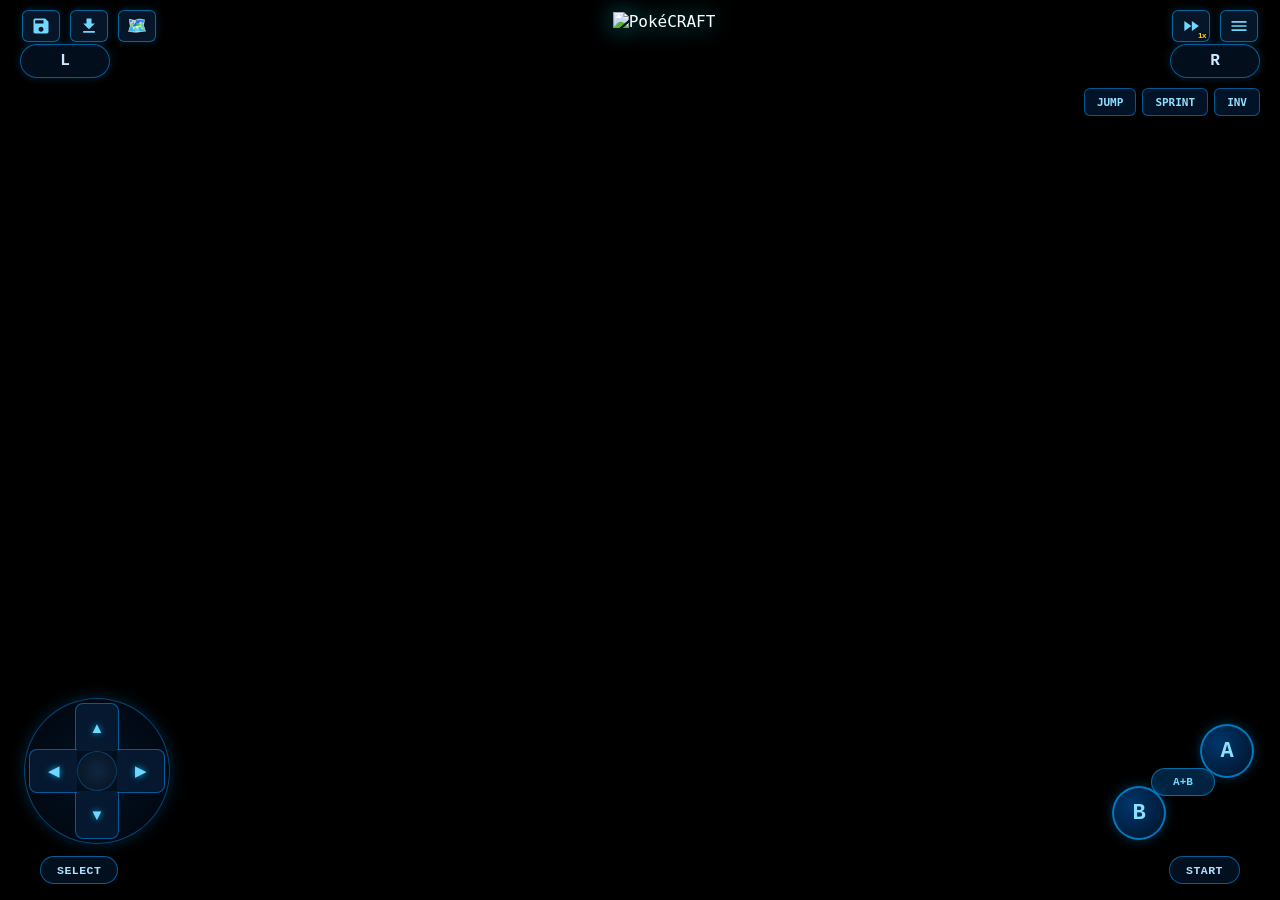
==== index.html @ eb72e68f "feat(mobile): initial commit of PokéCRAFT Pocket Edition (PE) v1.0.1" ====
<!doctype html>
<html lang="en">
<head>
<meta charset="utf-8">
<meta name="viewport" content="width=device-width, initial-scale=1.0, maximum-scale=1.0, user-scalable=no, viewport-fit=cover">
<title>PokéCRAFT PE - Pocket Edition</title>
<link rel="icon" href="assets/ui/favicon.png">
<link rel="stylesheet" href="sponsor.css">
<link rel="stylesheet" href="settings.css">
<link rel="stylesheet" href="john-emulator.css">
<script>
  // Mobile Audio Lifecycle & Suspension Engine
  window.__audioContexts = [];
  const OrigAudio = window.AudioContext || window.webkitAudioContext;
  if (OrigAudio) {
    window.AudioContext = class extends OrigAudio {
      constructor(...args) {
        super(...args);
        window.__audioContexts.push(this);
      }
    };
    window.webkitAudioContext = window.AudioContext;
  }

  window.__pauseAppAudio = function() {
    try {
      if (window.__audioContexts) {
        window.__audioContexts.forEach(c => {
          try { if (c && c.state === 'running') c.suspend(); } catch(e){}
        });
      }
      document.querySelectorAll('audio, video').forEach(el => {
        try { el.pause(); } catch(e){}
      });
    } catch(e){}
  };

  window.__resumeAppAudio = function() {
    try {
      if (window.__audioContexts) {
        window.__audioContexts.forEach(c => {
          try { if (c && c.state === 'suspended') c.resume(); } catch(e){}
        });
      }
    } catch(e){}
  };

  document.addEventListener('visibilitychange', () => {
    if (document.hidden) window.__pauseAppAudio();
    else window.__resumeAppAudio();
  });
  window.addEventListener('pagehide', () => window.__pauseAppAudio());

  // Modal closer for Android back button integration
  window.__closeModals = function() {
    let closed = false;
    const saveMenu = document.getElementById('save-dropdown-menu');
    if (saveMenu && saveMenu.classList.contains('show')) {
      saveMenu.classList.remove('show');
      closed = true;
    }
    const settingsModal = document.getElementById('settings-modal');
    if (settingsModal && settingsModal.classList.contains('active')) {
      settingsModal.classList.remove('active');
      closed = true;
    }
    return closed;
  };
</script>
</head>
<body class="emu-layout-active">

  <!-- John GBA Mobile Emulator Chassis -->
  <div id="john-emu-chassis">
    <!-- Top Action Bar -->
    <header id="john-top-bar">
      <div class="john-bar-left">
        <button id="john-btn-save" class="john-tool-btn" type="button" title="Save States (6 Slots)" aria-label="Save">
          <svg viewBox="0 0 24 24"><path d="M17 3H5c-1.11 0-2 .9-2 2v14c0 1.1.89 2 2 2h14c1.1 0 2-.9 2-2V7l-4-4zm-5 16c-1.66 0-3-1.34-3-3s1.34-3 3-3 3 1.34 3 3-1.34 3-3 3zm3-10H5V5h10v4z"/></svg>
        </button>
        <button id="john-btn-load" class="john-tool-btn" type="button" title="Load States" aria-label="Load">
          <svg viewBox="0 0 24 24"><path d="M19 9h-4V3H9v6H5l7 7 7-7zM5 18v2h14v-2H5z"/></svg>
        </button>
        <button id="john-btn-map" class="john-tool-btn" type="button" title="Kanto Region Map (🗺️)" aria-label="Map">
          <span style="font-size: 16px; line-height: 1;">🗺️</span>
        </button>
      </div>
      <div class="john-bar-center">
        <img src="assets/ui/title_logo.png" alt="PokéCRAFT" class="john-bar-logo" />
      </div>
      <div class="john-bar-right">
        <button id="john-btn-speed" class="john-tool-btn" type="button" title="Turbo Speed" aria-label="Speed">
          <svg viewBox="0 0 24 24"><path d="M4 18l8.5-6L4 6v12zm9-12v12l8.5-6L13 6z"/></svg>
          <span id="john-speed-badge">1x</span>
        </button>
        <button id="john-btn-menu" class="john-tool-btn" type="button" title="Settings Menu" aria-label="Menu">
          <svg viewBox="0 0 24 24"><path d="M3 18h18v-2H3v2zm0-5h18v-2H3v2zm0-7v2h18V6H3z"/></svg>
        </button>
      </div>
    </header>

    <!-- Center Screen Frame for Canvas -->
    <main id="john-screen-container">
      <div id="john-screen-frame">
        <canvas id="game" width="480" height="320"></canvas>
      </div>
    </main>

    <!-- Virtual Controller Deck -->
    <div id="john-controls-deck">
      <!-- Left Wing: L Bumper, D-Pad, SELECT -->
      <div class="john-deck-left">
        <div class="john-bumper-slot">
          <button id="john-btn-l" class="john-bumper-btn" type="button" data-action="prevItem">L</button>
        </div>
        <div id="john-dpad" class="john-dpad-container john-bounding-box">
          <div class="john-dpad-cross">
            <div class="john-dpad-center"></div>
            <button class="john-dpad-btn up" type="button" data-action="up"><span class="dpad-arrow">▲</span></button>
            <button class="john-dpad-btn down" type="button" data-action="down"><span class="dpad-arrow">▼</span></button>
            <button class="john-dpad-btn left" type="button" data-action="left"><span class="dpad-arrow">◀</span></button>
            <button class="john-dpad-btn right" type="button" data-action="right"><span class="dpad-arrow">▶</span></button>
          </div>
        </div>
        <div class="john-sys-left">
          <button id="john-btn-select" class="john-pill-btn" type="button" data-action="map">SELECT</button>
        </div>
      </div>

      <!-- Right Wing: R Bumper, Action Buttons (B, A, A+B), Minecraft Shortcuts, START -->
      <div class="john-deck-right">
        <div class="john-bumper-slot">
          <button id="john-btn-r" class="john-bumper-btn" type="button" data-action="nextItem">R</button>
        </div>
        <div class="john-action-cluster john-bounding-box">
          <button id="john-btn-b" class="john-action-btn b" type="button" data-action="b">B</button>
          <button id="john-btn-ab" class="john-combo-btn" type="button" data-action="ab">A+B</button>
          <button id="john-btn-a" class="john-action-btn a" type="button" data-action="a">A</button>
        </div>
        <div class="john-extra-shortcuts">
          <button id="john-btn-jump" class="john-extra-btn" type="button" data-action="jump">JUMP</button>
          <button id="john-btn-sprint" class="john-extra-btn" type="button">SPRINT</button>
          <button id="john-btn-inv" class="john-extra-btn" type="button" data-action="inventory">INV</button>
        </div>
        <div class="john-sys-right">
          <button id="john-btn-start" class="john-pill-btn" type="button" data-action="menu">START</button>
        </div>
      </div>
    </div>
  </div>

  <!-- Mobile PE 6-Slot Save Sheet / Dropdown -->
  <div id="save-dropdown-menu" class="save-dropdown-floating">
    <div class="save-dropdown-header-wrap">
      <div class="save-dropdown-title-row">
        <span class="save-dropdown-main-title">💾 MOBILE SAVE SLOTS (6 SLOTS)</span>
        <button id="save-dropdown-close-btn" class="save-dropdown-close-x" type="button">✕</button>
      </div>
      <div class="save-profile-notice-text">
        🔒 6 Dedicated Mobile PE Slots with Live Thumbnails
      </div>
    </div>

    <div class="emu-dropdown-divider"></div>

    <!-- Quick Actions Bar -->
    <div class="save-dropdown-quick-bar">
      <button id="save-menu-quicksave" class="save-quick-btn save-quick-btn-primary" type="button">
        <span>💾 Quick Save Slot</span>
      </button>
      <button id="save-menu-quickload" class="save-quick-btn" type="button">
        <span>📂 Quick Load Slot</span>
      </button>
    </div>

    <div class="emu-dropdown-divider"></div>
    <div class="emu-dropdown-header">TAP A SLOT TO SELECT, SAVE OR LOAD:</div>
    <div id="save-dropdown-slots-list" class="save-menu-slots-list">
      <!-- Dynamically populated with Slot 1-6 with images and details -->
    </div>

    <div class="emu-dropdown-divider"></div>
    <div class="save-dropdown-footer-actions">
      <label class="emu-dropdown-content-label" style="display:flex; justify-content:center; align-items:center; padding:8px 14px; background:#1e293b; border-radius:6px; color:#e2e8f0; cursor:pointer; font-size:12px; font-weight:600; flex:1; text-align:center;">
        <span>📥 Import (.sav)</span>
        <input type="file" id="save-menu-import-file" accept=".sav,.json" style="display:none;">
      </label>
      <button id="save-menu-export-file" class="save-dropdown-menu-item" type="button" style="flex:1; justify-content:center; background:#1e293b; border-radius:6px; font-weight:600;">
        <span>⬇ Export (.sav)</span>
      </button>
    </div>
  </div>

  <!-- Mobile PE Settings Modal / Sheet -->
  <div id="settings-modal" role="dialog" aria-modal="true" aria-labelledby="settings-title">
    <div class="settings-window">
      <div class="settings-header">
        <div class="settings-title-wrap">
          <img src="assets/ui/title_logo.png" alt="PokéCRAFT PE" class="settings-logo-img">
          <h2 id="settings-title">MOBILE PE SETTINGS <span class="about-pill" style="font-size:11px; padding:2px 8px; margin-left:6px; background:#0284c7; color:#fff; vertical-align:middle; border-radius:12px;">v1.0.1</span></h2>
        </div>
        <button id="settings-close-btn" class="settings-close-btn" title="Close">✕</button>
      </div>

      <div class="settings-tabs">
        <button class="tab-btn active" data-tab="tab-display">📱 DISPLAY</button>
        <button class="tab-btn" data-tab="tab-audio">🔊 AUDIO</button>
        <button class="tab-btn" data-tab="tab-controls">🎮 CONTROLS</button>
        <button class="tab-btn" data-tab="tab-about">ℹ️ ABOUT</button>
      </div>

      <div class="settings-body">
        <!-- Display Tab -->
        <div id="tab-display" class="tab-pane active">
          <div class="opt-section">
            <div class="opt-label">Screen Scaling Mode</div>
            <div class="opt-desc">Instantly changes how game canvas fills the screen:</div>
            <div class="btn-group">
              <button class="opt-btn opt-scale-btn active" data-scale="fit">Fit (3:2 Aspect)</button>
              <button class="opt-btn opt-scale-btn" data-scale="crisp">Pixel Crisp (Integer)</button>
              <button class="opt-btn opt-scale-btn" data-scale="stretch">Stretch (Fill Display)</button>
            </div>
          </div>

          <div class="opt-section">
            <div class="opt-label">Screen Orientation Lock</div>
            <div class="opt-desc">Lock display to Landscape, Portrait, or Auto Sensor:</div>
            <div class="btn-group">
              <button class="opt-btn opt-orient-btn active" data-orient="auto">🔄 Auto Sensor</button>
              <button class="opt-btn opt-orient-btn" data-orient="portrait">📱 Portrait</button>
              <button class="opt-btn opt-orient-btn" data-orient="landscape">🖥️ Landscape</button>
            </div>
          </div>
        </div>

        <!-- Audio Tab -->
        <div id="tab-audio" class="tab-pane">
          <div class="opt-section">
            <div class="opt-label">
              <span>Master Volume</span>
              <span id="val-master-vol" class="opt-val-badge">90%</span>
            </div>
            <div class="slider-wrap">
              <input type="range" id="slider-master-vol" min="0" max="100" value="90">
            </div>
          </div>

          <div class="opt-section">
            <div class="opt-label">
              <span>Music Volume</span>
              <span id="val-music-vol" class="opt-val-badge">55%</span>
            </div>
            <div class="slider-wrap">
              <input type="range" id="slider-music-vol" min="0" max="100" value="55">
            </div>
            <div style="margin-top: 8px;">
              <label style="font-size: 13px; cursor: pointer; display: flex; align-items: center; gap: 8px;">
                <input type="checkbox" id="check-music-mute">
                <span>Mute Background Music</span>
              </label>
            </div>
          </div>

          <div class="opt-section">
            <div class="opt-label">
              <span>Sound Effects (SFX) Volume</span>
              <span id="val-sfx-vol" class="opt-val-badge">90%</span>
            </div>
            <div class="slider-wrap">
              <input type="range" id="slider-sfx-vol" min="0" max="100" value="90">
            </div>
          </div>
        </div>

        <!-- Controls Tab -->
        <div id="tab-controls" class="tab-pane">
          <!-- Manual Custom Controls Layout Editor -->
          <div class="opt-section">
            <div class="opt-label">📐 Custom On-Screen Buttons Layout</div>
            <div class="opt-desc">Drag and reposition touch buttons anywhere on screen to fit your thumb grip:</div>
            <div style="display: flex; gap: 8px; margin-top: 10px; flex-wrap: wrap;">
              <button type="button" id="btn-edit-controls-layout" class="opt-btn" style="background:#0284c7; border-color:#38bdf8; color:#fff; font-weight:800; padding:9px 14px; flex:1;">
                ✏️ Edit &amp; Move Controls
              </button>
              <button type="button" id="btn-reset-controls-layout" class="opt-btn" style="background:#334155; color:#cbd5e1; padding:9px 12px;">
                🔄 Reset Default
              </button>
            </div>
          </div>

          <div class="opt-section" style="margin-top: 10px;">
            <div class="opt-label">
              <span>Controls Size Scaling</span>
              <span id="val-btn-scale" class="opt-val-badge">100%</span>
            </div>
            <div class="slider-wrap">
              <input type="range" id="slider-btn-scale" min="70" max="140" value="100">
            </div>
          </div>

          <div class="opt-section" style="margin-top: 10px;">
            <div class="opt-label">
              <span>Controls Opacity (Transparency)</span>
              <span id="val-btn-opacity" class="opt-val-badge">85%</span>
            </div>
            <div class="slider-wrap">
              <input type="range" id="slider-btn-opacity" min="30" max="100" value="85">
            </div>
          </div>

          <div class="opt-section" style="margin-top: 10px;">
            <div class="opt-label">Touch Haptic Feedback</div>
            <div class="opt-desc">Vibrate phone softly when pressing touch buttons:</div>
            <div style="margin-top: 8px;">
              <label style="font-size: 13px; cursor: pointer; display: flex; align-items: center; gap: 8px;">
                <input type="checkbox" id="check-haptic-vibrate" checked>
                <span>Enable Touch Vibration (Haptics)</span>
              </label>
            </div>
          </div>

          <div class="opt-section" style="margin-top: 10px;">
            <div class="opt-label">Sprint Movement Multiplier</div>
            <div class="opt-desc">Select Steve's running speed when SPRINT is active:</div>
            <div class="btn-group">
              <button type="button" class="opt-btn opt-sprint-btn" data-sprint="gentle">Gentle (1.35x)</button>
              <button type="button" class="opt-btn opt-sprint-btn active" data-sprint="balanced">🏃 Balanced (1.6x)</button>
              <button type="button" class="opt-btn opt-sprint-btn" data-sprint="fast">⚡ Fast (1.85x)</button>
              <button type="button" class="opt-btn opt-sprint-btn" data-sprint="turbo">🚀 Turbo (2.2x)</button>
            </div>
            <div style="margin-top: 10px; display: flex; flex-direction: column; gap: 8px; font-size: 13px;">
              <label style="cursor: pointer; display: flex; align-items: center; gap: 8px;">
                <input type="checkbox" id="check-always-sprint" checked>
                <span>Always Allow Fast Sprint (Bypass hunger)</span>
              </label>
            </div>
          </div>
        </div>

        <!-- About Tab (Full Old Details Preserved) -->
        <div id="tab-about" class="tab-pane">
          <div class="about-hero-box">
            <img src="assets/ui/title_logo.png" alt="PokéCRAFT" class="about-logo-img">
            <div class="about-hero-text">
              <h3>PokéCRAFT Edition</h3>
              <p>Minecraft Steve in FireRed Kanto — Built-in Emulator &amp; Offline Gaming</p>
              <div class="about-badge-row">
                <span class="about-pill" style="background:#0284c7; color:#fff; font-weight:700;">v1.0.1</span>
                <span class="about-pill">Single Player Offline</span>
                <span class="about-pill">60 FPS Hardware Scaled</span>
                <span class="about-pill">Multi-Touch Gamepad</span>
                <span class="about-pill">6 Isolated Saves</span>
              </div>
            </div>
          </div>

          <!-- Emulator Creator Section -->
          <div class="opt-section" style="margin-top: 12px;">
            <div class="opt-label" style="display: flex; align-items: center; gap: 8px; font-weight: 700; color: #4ade80; font-size: 13px;">
              <svg width="18" height="18" viewBox="0 0 24 24" fill="currentColor" style="display:inline-block; vertical-align:middle;">
                <path fill-rule="evenodd" clip-rule="evenodd" d="M12 2C6.477 2 2 6.484 2 12.017c0 4.425 2.865 8.18 6.839 9.504.5.092.682-.217.682-.483 0-.237-.008-.868-.013-1.703-2.782.605-3.369-1.343-3.369-1.343-.454-1.158-1.11-1.466-1.11-1.466-.908-.62.069-.608.069-.608 1.003.07 1.53 1.032 1.53 1.032.892 1.53 2.341 1.088 2.91.832.092-.647.35-1.088.636-1.338-2.22-.253-4.555-1.113-4.555-4.951 0-1.093.39-1.988 1.029-2.688-.103-.253-.446-1.272.098-2.65 0 0 .84-.27 2.75 1.026A9.564 9.564 0 0112 6.844c.85.004 1.705.115 2.504.337 1.909-1.296 2.747-1.027 2.747-1.027.546 1.379.202 2.398.1 2.651.64.7 1.028 1.595 1.028 2.688 0 3.848-2.339 4.695-4.566 4.943.359.309.678.92.678 1.855 0 1.338-.012 2.419-.012 2.747 0 .268.18.58.688.482A10.019 10.019 0 0022 12.017C22 6.484 17.522 2 12 2z"/>
              </svg>
              <span>🛠️ EMULATOR CREATOR</span>
            </div>
            <div class="creator-card">
              <div class="creator-header">
                <div class="creator-avatar-wrap">
                  <img src="assets/ui/creator_avatar.png" alt="ANBU007T" class="creator-avatar-img">
                </div>
                <div class="creator-info">
                  <div class="creator-title-row">
                    <span class="creator-name">ANBU007T</span>
                    <span class="creator-role-badge">Emulator Creator</span>
                  </div>
                  <p class="creator-bio">PokéCRAFT Pocket Edition &amp; Mobile Port Engine Developer</p>
                </div>
              </div>
              <div class="creator-links-row">
                <div style="display:flex; flex-direction:column; gap:2px;">
                  <span style="font-size:10px; color:#94a3b8; text-transform:uppercase; letter-spacing:0.04em; font-weight:600;">GitHub Profile</span>
                  <a href="https://github.com/ANBU007T" class="creator-github-url" target="_blank" rel="noopener noreferrer" onclick="if(window.AndroidHost && window.AndroidHost.openBrowser){window.AndroidHost.openBrowser('https://github.com/ANBU007T');return false;}">https://github.com/ANBU007T</a>
                </div>
                <a href="https://github.com/ANBU007T" class="creator-github-btn" target="_blank" rel="noopener noreferrer" onclick="if(window.AndroidHost && window.AndroidHost.openBrowser){window.AndroidHost.openBrowser('https://github.com/ANBU007T');return false;}">
                  <svg width="16" height="16" viewBox="0 0 24 24" fill="currentColor">
                    <path fill-rule="evenodd" clip-rule="evenodd" d="M12 2C6.477 2 2 6.484 2 12.017c0 4.425 2.865 8.18 6.839 9.504.5.092.682-.217.682-.483 0-.237-.008-.868-.013-1.703-2.782.605-3.369-1.343-3.369-1.343-.454-1.158-1.11-1.466-1.11-1.466-.908-.62.069-.608.069-.608 1.003.07 1.53 1.032 1.53 1.032.892 1.53 2.341 1.088 2.91.832.092-.647.35-1.088.636-1.338-2.22-.253-4.555-1.113-4.555-4.951 0-1.093.39-1.988 1.029-2.688-.103-.253-.446-1.272.098-2.65 0 0 .84-.27 2.75 1.026A9.564 9.564 0 0112 6.844c.85.004 1.705.115 2.504.337 1.909-1.296 2.747-1.027 2.747-1.027.546 1.379.202 2.398.1 2.651.64.7 1.028 1.595 1.028 2.688 0 3.848-2.339 4.695-4.566 4.943.359.309.678.92.678 1.855 0 1.338-.012 2.419-.012 2.747 0 .268.18.58.688.482A10.019 10.019 0 0022 12.017C22 6.484 17.522 2 12 2z"/>
                  </svg>
                  <span>Open GitHub ↗</span>
                </a>
              </div>
            </div>
          </div>

          <!-- Project Sponsorship & Support Banner -->
          <div class="opt-section">
            <div class="opt-label">💎 Project Sponsorship &amp; Support</div>
            <div class="opt-desc">Support the creators and future indie game development:</div>
            <aside id="sponsor-slot" aria-label="Sponsorship">
              <a class="sponsor-link" href="https://x.com/mozetech" target="_blank" rel="sponsored noopener noreferrer" aria-label="Sponsor this game. Open @mozetech on X to send a direct message.">
                <span class="sponsor-label">SPONSOR</span>
                <span class="sponsor-message">Sponsor this game — DM <strong>@mozetech</strong> on X</span>
                <span class="sponsor-arrow">↗</span>
              </a>
            </aside>
          </div>

          <!-- Developer Updates & Email Subscription -->
          <div class="opt-section" style="margin-top: 6px;">
            <div class="opt-label">📬 Developer Updates &amp; Newsletter</div>
            <div id="legal">
              <div id="signup">
                <span class="lead">Liked this? <button type="button" id="signup-open">Get one email when my next game is out.</button></span>
                <form id="signup-form" hidden>
                  <input type="email" name="email" required maxlength="254" autocomplete="email" placeholder="you@example.com" aria-label="Email address" style="padding:6px 10px; border-radius:6px; background:#1e293b; border:1px solid #475569; color:#fff; font-size:12px;">
                  <button type="submit" style="padding:6px 12px; border-radius:6px; background:#0284c7; border:none; color:#fff; font-weight:700; cursor:pointer;">Notify me</button>
                  <span class="note" style="display:block; font-size:10.5px; color:#94a3b8; margin-top:4px;">Just that one email when it's out. Your address is never shared.</span>
                </form>
                <span id="signup-msg" role="status" style="font-size:11px; color:#38bdf8;"></span>
              </div>
            </div>
          </div>

          <!-- Fan Project Legal Disclaimer -->
          <div class="opt-section" style="margin-top: 6px;">
            <div class="opt-label">⚖️ Legal Disclaimer</div>
            <div style="font-size: 11px; color: #94a3b8; line-height: 1.5;">
              Unofficial fan project. Free to play. Website sponsorships are arranged independently by the developer. Not affiliated with or endorsed by Nintendo, Game Freak, Creatures, The Pokémon Company, Mojang or Microsoft. Pokémon and Minecraft are trademarks of their respective owners.
            </div>
          </div>
        </div>
      </div>

      <div class="settings-footer">
        <button id="btn-quit-game" class="btn-action-quit">🚪 Exit App</button>
        <button id="btn-resume-game" class="btn-action-primary">Resume Game</button>
      </div>
    </div>
  </div>

  <!-- High-DPI Non-Pixelated PokéCRAFT Kanto Town Map Modal -->
  <div id="pokecraft-map-modal" class="pokecraft-map-modal" role="dialog" aria-modal="true" aria-labelledby="map-modal-title">
    <div class="pokecraft-map-container">
      <!-- Modal Header -->
      <div class="pokecraft-map-header">
        <div class="pokecraft-map-title-row">
          <span class="pokecraft-map-icon">🗺️</span>
          <h2 id="map-modal-title" class="pokecraft-map-title">KANTO REGION MAP</h2>
          <span id="map-style-badge" class="map-badge">HD OVERWORLD</span>
        </div>
        <div class="pokecraft-map-header-actions">
          <button id="map-fog-status-btn" type="button" class="map-header-btn map-fog-btn" title="Fog of War status">
            <span class="btn-icon">🔒</span>
            <span id="map-fog-btn-text">FOG LOCKED (2/51)</span>
          </button>
          <button id="map-close-btn" type="button" class="map-close-btn" title="Close Map (Esc / M)">
            ESC ✕
          </button>
        </div>
      </div>

      <!-- Main Body: High-Res Map Viewport + Non-Pixelated High-DPI Sidebar / Bottom Sheet -->
      <div class="pokecraft-map-body">
        <!-- Interactive High-Res Map Viewport -->
        <div class="pokecraft-map-viewport-wrap" id="map-viewport-wrap">
          <canvas id="pokecraft-map-hires-canvas"></canvas>

          <!-- Floating Zoom, Steve Radar, Close & View Controls -->
          <div class="map-floating-controls">
            <button id="map-zoom-in" type="button" title="Zoom In (+)">➕</button>
            <button id="map-zoom-out" type="button" title="Zoom Out (-)">➖</button>
            <button id="map-center-steve" type="button" title="Center on Steve (C)">🎯</button>
            <button id="map-reset-view" type="button" title="Reset View Overview">🔄</button>
            <button id="map-float-close" type="button" title="Close Map" style="background:#dc2626; border-color:#ef4444; color:#fff;">✖</button>
          </div>

          <!-- Zoom & Pan Indicator Badge -->
          <div class="map-zoom-indicator" id="map-zoom-indicator">
            <span>🔍 1.0x</span>
            <span class="pan-hint">· Drag: Pan · Pinch: Zoom</span>
          </div>

          <!-- Temporary Toast Notification -->
          <div id="map-toast" class="map-toast-popup"></div>
        </div>

        <!-- High-DPI Non-Pixelated Sidebar / Bottom Sheet -->
        <div class="pokecraft-map-sidebar" id="map-sidebar">
          <!-- Dynamically populated with crystal-clear fonts & rich details -->
        </div>
      </div>

      <!-- Bottom Toolbar: Category Filter Chips -->
      <div class="pokecraft-map-footer">
        <div class="map-filters-group" id="map-filters-group">
          <button class="map-filter-chip active" data-filter="all" type="button">ALL (51)</button>
          <button class="map-filter-chip" data-filter="city" type="button">🏙️ CITIES (10)</button>
          <button class="map-filter-chip" data-filter="route" type="button">🏞️ ROUTES (25)</button>
          <button class="map-filter-chip" data-filter="dungeon" type="button">⛰️ CAVES (8)</button>
          <button class="map-filter-chip" data-filter="gym" type="button">🥊 GYMS (8)</button>
          <button class="map-filter-chip" data-filter="discovered" type="button">🧭 DISCOVERED</button>
        </div>
        <div class="map-footer-hints">
          <span class="key-pill">TAB</span> Filter
          <span class="key-pill">↑ / ↓</span> Select
          <span class="key-pill">C</span> Steve
          <span class="key-pill">M / Esc</span> Close
        </div>
      </div>
    </div>
  </div>

  <!-- Manual Custom Controls Repositioning & Resizing Editor Bar -->
  <div id="controls-editor-bar" class="controls-editor-bar">
    <div class="controls-editor-row-top">
      <!-- Target Element Cycler -->
      <div class="editor-target-selector">
        <button type="button" id="btn-editor-prev-target" class="editor-btn-icon" title="Previous Target">◀</button>
        <span id="editor-target-badge" class="editor-target-badge">🎯 D-PAD</span>
        <button type="button" id="btn-editor-next-target" class="editor-btn-icon" title="Next Target">▶</button>
      </div>

      <!-- Resizing Controls (Increase & Decrease Sizes) -->
      <div class="editor-size-control">
        <span class="editor-size-label">SIZE:</span>
        <button type="button" id="btn-editor-size-dec" class="editor-size-btn" title="Decrease Size">➖</button>
        <span id="editor-size-val" class="editor-size-badge">100%</span>
        <button type="button" id="btn-editor-size-inc" class="editor-size-btn" title="Increase Size">➕</button>
      </div>
    </div>

    <div class="controls-editor-row-bottom">
      <!-- Directional Nudge Pad (Precision Positioning) -->
      <div class="editor-nudge-pad">
        <span class="editor-nudge-label">MOVE:</span>
        <button type="button" class="editor-nudge-btn" data-dir="left" title="Move Left">⬅️</button>
        <button type="button" class="editor-nudge-btn" data-dir="up" title="Move Up">⬆️</button>
        <button type="button" class="editor-nudge-btn" data-dir="down" title="Move Down">⬇️</button>
        <button type="button" class="editor-nudge-btn" data-dir="right" title="Move Right">➡️</button>
      </div>

      <!-- Actions -->
      <div class="controls-editor-actions">
        <button type="button" id="btn-editor-reset-btn" class="editor-action-btn reset" title="Reset Default">🔄 Reset</button>
        <button type="button" id="btn-save-layout" class="editor-action-btn save" title="Save Layout">💾 Save</button>
        <button type="button" id="btn-cancel-layout" class="editor-action-btn cancel" title="Close Editor">✕ Done</button>
      </div>
    </div>
  </div>

  <!-- Toast Notification -->
  <div id="emulator-toast"></div>

  <!-- Hidden button placeholders to maintain JS compatibility -->
  <div style="display:none;" id="hud-settings-btn"></div>
  <div style="display:none;" id="hud-fullscreen-btn"></div>

  <!-- Email sign-up logic inside modal -->
  <script>
    window.addEventListener('DOMContentLoaded', () => {
      const box = document.getElementById('signup'), open = document.getElementById('signup-open');
      const form = document.getElementById('signup-form'), msg = document.getElementById('signup-msg');
      if (!box || !open || !form) return;
      const done = (text) => { box.classList.add('done'); form.hidden = true; msg.textContent = text; };
      try { if (localStorage.getItem('redstone-signed-up')) done("You're on the list for the next game. Thanks!"); } catch (e) {}
      open.addEventListener('click', () => { box.classList.add('open'); form.hidden = false; });
      form.addEventListener('submit', async (e) => {
        e.preventDefault();
        try {
          localStorage.setItem('redstone-signed-up', '1');
          done("You're on the list. Thanks!");
        } catch (err) {}
      });
    });
  </script>

  <!-- Game Scripts -->
  <script type="module" src="src/sponsor.js"></script>
  <script type="module" src="src/main.js"></script>
  <script src="save_manager.js"></script>
  <script src="controls_manager.js"></script>
  <script src="settings.js"></script>
  <script src="john-emulator.js"></script>
</body>
</html>
---- settings.css ----
/* ==========================================================================
   PokéCRAFT PE - Mobile Settings & Options Modal Styling
   Flawless Flexbox Alignment & Mobile-Responsive Design
   ========================================================================== */

:root {
  --mc-dark-bg: #1c1d22;
  --mc-panel-bg: #1e222d;
  --mc-border-light: #475569;
  --mc-border-dark: #0f172a;
  --mc-gold: #ffcc00;
  --mc-green: #22c55e;
  --mc-red: #ef4444;
  --mc-text-light: #f8fafc;
  --mc-text-dim: #94a3b8;
}

/* Settings Modal Backdrop */
#settings-modal {
  display: none;
  position: fixed;
  inset: 0;
  background: rgba(0, 0, 0, 0.85);
  backdrop-filter: blur(8px);
  -webkit-backdrop-filter: blur(8px);
  z-index: 100000;
  align-items: center;
  justify-content: center;
  user-select: none;
  font-family: -apple-system, BlinkMacSystemFont, "Segoe UI", Roboto, ui-monospace, Menlo, monospace;
}

#settings-modal.active {
  display: flex !important;
}

/* Settings Dialog Window */
.settings-window {
  width: 92vw;
  max-width: 540px;
  max-height: 92vh;
  background: var(--mc-panel-bg);
  border: 2px solid #38bdf8;
  box-shadow: 0 10px 30px rgba(0, 0, 0, 0.8), 0 0 20px rgba(56, 189, 248, 0.25);
  border-radius: 12px;
  display: flex;
  flex-direction: column;
  overflow: hidden;
  color: var(--mc-text-light);
  animation: modalPop 0.18s cubic-bezier(0.175, 0.885, 0.32, 1.275);
}

@keyframes modalPop {
  0% { transform: scale(0.92); opacity: 0; }
  100% { transform: scale(1); opacity: 1; }
}

/* Header */
.settings-header {
  background: #0f172a;
  border-bottom: 1.5px solid #334155;
  padding: 10px 16px;
  display: flex;
  align-items: center;
  justify-content: space-between;
  flex-shrink: 0;
}

.settings-title-wrap {
  display: flex;
  align-items: center;
  gap: 10px;
}

.settings-logo-img {
  height: 32px;
  width: auto;
  object-fit: contain;
}

.settings-title-wrap h2 {
  margin: 0;
  font-size: 14px;
  font-weight: 800;
  letter-spacing: 0.05em;
  color: #38bdf8;
  text-shadow: 0 0 8px rgba(56, 189, 248, 0.4);
}

.settings-close-btn {
  background: #334155;
  border: 1px solid #475569;
  color: #fff;
  border-radius: 6px;
  width: 28px;
  height: 28px;
  cursor: pointer;
  font-weight: 700;
  display: flex;
  align-items: center;
  justify-content: center;
}

.settings-close-btn:active {
  background: var(--mc-red);
}

/* Tabs: NEVER SHRINK, NEVER CUT OFF */
.settings-tabs {
  display: flex;
  background: #0b1120;
  border-bottom: 1.5px solid #1e293b;
  padding: 6px 10px 0 10px;
  gap: 6px;
  overflow-x: auto;
  overflow-y: hidden;
  flex-shrink: 0;
  min-height: 42px;
  box-sizing: border-box;
}

.tab-btn {
  background: none;
  border: none;
  border-bottom: 3px solid transparent;
  color: var(--mc-text-dim);
  padding: 8px 12px;
  font: 700 12px inherit;
  cursor: pointer;
  transition: all 0.15s ease;
  white-space: nowrap;
  flex-shrink: 0;
  display: inline-flex;
  align-items: center;
  justify-content: center;
  line-height: 1.2;
}

.tab-btn.active {
  color: #38bdf8;
  border-bottom-color: #38bdf8;
  background: rgba(56, 189, 248, 0.1);
}

/* Tab Content */
.settings-body {
  padding: 14px 16px;
  overflow-y: auto;
  -webkit-overflow-scrolling: touch;
  flex: 1 1 auto;
  min-height: 0;
}

.tab-pane {
  display: none;
  flex-direction: column;
  gap: 14px;
}

.tab-pane.active {
  display: flex;
}

/* Option Sections */
.opt-section {
  display: flex;
  flex-direction: column;
  gap: 6px;
  background: rgba(15, 23, 42, 0.6);
  border: 1px solid #334155;
  border-radius: 8px;
  padding: 10px 14px;
}

.opt-label {
  font-size: 12.5px;
  font-weight: 700;
  color: #f1f5f9;
  display: flex;
  justify-content: space-between;
  align-items: center;
}

.opt-desc {
  font-size: 11px;
  color: var(--mc-text-dim);
  line-height: 1.4;
}

.opt-val-badge {
  font-size: 11px;
  color: #38bdf8;
  font-weight: bold;
}

/* Button Groups */
.btn-group {
  display: flex;
  flex-wrap: wrap;
  gap: 6px;
  margin-top: 4px;
}

.opt-btn {
  flex: 1;
  min-width: 90px;
  background: #334155;
  border: 1px solid #475569;
  color: #cbd5e1;
  padding: 7px 10px;
  border-radius: 6px;
  font: 700 11.5px inherit;
  cursor: pointer;
  text-align: center;
  transition: all 0.12s ease;
}

.opt-btn:active {
  transform: scale(0.97);
}

.opt-btn.active {
  background: #0284c7;
  border-color: #38bdf8;
  color: #ffffff;
  box-shadow: 0 0 8px rgba(56, 189, 248, 0.4);
}

/* Slider Controls */
.slider-wrap {
  display: flex;
  align-items: center;
  gap: 12px;
  margin-top: 4px;
}

.slider-wrap input[type=range] {
  flex: 1;
  -webkit-appearance: none;
  appearance: none;
  height: 8px;
  border-radius: 4px;
  background: #0f172a;
  border: 1px solid #334155;
  outline: none;
}

.slider-wrap input[type=range]::-webkit-slider-thumb {
  -webkit-appearance: none;
  appearance: none;
  width: 20px;
  height: 20px;
  border-radius: 50%;
  background: #38bdf8;
  border: 2px solid #ffffff;
  cursor: pointer;
  box-shadow: 0 2px 6px rgba(0,0,0,0.5);
}

/* About Box */
.about-hero-box {
  display: flex;
  align-items: center;
  gap: 12px;
  background: rgba(15, 23, 42, 0.7);
  border: 1px solid #334155;
  border-radius: 8px;
  padding: 12px;
}

.about-logo-img {
  height: 48px;
  width: auto;
}

.about-hero-text h3 {
  margin: 0;
  font-size: 13.5px;
  font-weight: 800;
  color: #38bdf8;
}

.about-hero-text p {
  margin: 2px 0 6px;
  font-size: 10.5px;
  color: #94a3b8;
}

.about-badge-row {
  display: flex;
  flex-wrap: wrap;
  gap: 4px;
}

.about-pill {
  font-size: 9px;
  font-weight: 700;
  background: #0f172a;
  border: 1px solid #334155;
  color: #cbd5e1;
  padding: 2px 6px;
  border-radius: 4px;
}

/* Emulator Creator Profile Card */
.creator-card {
  margin-top: 10px;
  background: linear-gradient(135deg, rgba(15, 23, 42, 0.95), rgba(30, 41, 59, 0.9));
  border: 1.5px solid rgba(34, 197, 94, 0.5);
  border-radius: 10px;
  padding: 12px 14px;
  box-shadow: 0 4px 16px rgba(0, 0, 0, 0.4), 0 0 12px rgba(34, 197, 94, 0.15);
}

.creator-header {
  display: flex;
  align-items: center;
  gap: 12px;
}

.creator-avatar-wrap {
  position: relative;
  width: 52px;
  height: 52px;
  flex-shrink: 0;
}

.creator-avatar-img {
  width: 52px;
  height: 52px;
  border-radius: 50%;
  border: 2px solid #22c55e;
  box-shadow: 0 0 10px rgba(34, 197, 94, 0.5);
  object-fit: cover;
  background: #0f172a;
  display: block;
}

.creator-info {
  flex: 1;
  min-width: 0;
}

.creator-title-row {
  display: flex;
  align-items: center;
  gap: 8px;
  flex-wrap: wrap;
}

.creator-name {
  font-size: 15px;
  font-weight: 800;
  color: #ffffff;
  letter-spacing: 0.03em;
}

.creator-role-badge {
  background: linear-gradient(135deg, #15803d, #22c55e);
  color: #ffffff;
  font-size: 10px;
  font-weight: 700;
  padding: 2px 7px;
  border-radius: 4px;
  text-transform: uppercase;
  letter-spacing: 0.04em;
  box-shadow: 0 1px 4px rgba(0,0,0,0.3);
}

.creator-bio {
  font-size: 11px;
  color: #94a3b8;
  margin: 3px 0 0;
  line-height: 1.4;
}

.creator-links-row {
  margin-top: 10px;
  padding-top: 10px;
  border-top: 1px solid rgba(51, 65, 85, 0.8);
  display: flex;
  align-items: center;
  justify-content: space-between;
  gap: 10px;
  flex-wrap: wrap;
}

.creator-github-btn {
  display: inline-flex;
  align-items: center;
  gap: 7px;
  background: #238636;
  color: #ffffff !important;
  text-decoration: none;
  font-size: 12px;
  font-weight: 700;
  padding: 7px 14px;
  border-radius: 6px;
  border: 1px solid rgba(255, 255, 255, 0.2);
  box-shadow: 0 2px 6px rgba(0, 0, 0, 0.35);
  transition: all 0.2s ease;
  cursor: pointer;
  touch-action: manipulation;
}

.creator-github-btn:active {
  background: #2ea043;
  transform: scale(0.97);
}

.creator-github-url {
  font-size: 11px;
  color: #38bdf8;
  font-family: monospace;
  text-decoration: underline;
  word-break: break-all;
}


/* Footer / Action Bar */
.settings-footer {
  background: #0f172a;
  border-top: 1.5px solid #334155;
  padding: 10px 16px;
  display: flex;
  justify-content: space-between;
  align-items: center;
  gap: 10px;
  flex-shrink: 0;
}

.btn-action-primary {
  background: #16a34a;
  border: 1px solid #22c55e;
  color: #fff;
  font: 700 12.5px inherit;
  padding: 8px 18px;
  border-radius: 6px;
  cursor: pointer;
}

.btn-action-primary:active {
  transform: scale(0.97);
}

.btn-action-quit {
  background: #dc2626;
  border: 1px solid #ef4444;
  color: #fff;
  font: 700 12.5px inherit;
  padding: 8px 14px;
  border-radius: 6px;
  cursor: pointer;
}

.btn-action-quit:active {
  transform: scale(0.97);
}

/* Landscape Mode Settings Refinements */
@media (orientation: landscape) {
  .settings-window {
    max-height: 94vh;
    max-width: 640px;
    height: 94vh;
    display: flex;
    flex-direction: column;
  }
  .settings-header {
    padding: 6px 14px;
    flex-shrink: 0;
  }
  .settings-tabs {
    padding: 2px 8px 0;
    min-height: 42px;
    height: 42px;
    flex-shrink: 0;
    display: flex;
    overflow-x: auto;
  }
  .tab-btn {
    padding: 6px 10px;
    font-size: 11px;
    white-space: nowrap;
    flex-shrink: 0;
  }
  .settings-body {
    padding: 10px 14px;
    gap: 10px;
    flex: 1 1 auto;
    min-height: 0;
    overflow-y: auto;
  }
  .opt-section {
    padding: 8px 12px;
  }
  .settings-footer {
    padding: 6px 14px;
    flex-shrink: 0;
    min-height: 44px;
  }
}

/* ==========================================================================
   Controls Repositioning Interactive Mode
   ========================================================================== */
.controls-editor-bar {
  display: none;
  position: fixed;
  top: max(8px, env(safe-area-inset-top, 8px));
  left: 50%;
  transform: translateX(-50%);
  background: rgba(10, 18, 30, 0.96);
  border: 1.5px solid #00e5ff;
  box-shadow: 0 8px 30px rgba(0, 0, 0, 0.85), 0 0 20px rgba(0, 229, 255, 0.4);
  border-radius: 16px;
  padding: 8px 12px;
  z-index: 100000;
  flex-direction: column;
  gap: 8px;
  user-select: none;
  touch-action: none;
  width: auto;
  max-width: 95vw;
  box-sizing: border-box;
  backdrop-filter: blur(12px);
  -webkit-backdrop-filter: blur(12px);
}

.controls-editor-bar.active {
  display: flex !important;
}

.controls-editor-row-top,
.controls-editor-row-bottom {
  display: flex;
  align-items: center;
  justify-content: center;
  gap: 10px;
  flex-wrap: wrap;
}

/* Target Selector */
.editor-target-selector {
  display: flex;
  align-items: center;
  background: rgba(30, 41, 59, 0.8);
  border: 1px solid rgba(0, 229, 255, 0.4);
  border-radius: 20px;
  padding: 2px 6px;
  gap: 4px;
}

.editor-btn-icon {
  background: transparent;
  border: none;
  color: #00e5ff;
  font-size: 13px;
  padding: 4px 8px;
  cursor: pointer;
  border-radius: 12px;
  touch-action: manipulation;
}

.editor-btn-icon:active {
  background: rgba(0, 229, 255, 0.3);
}

.editor-target-badge {
  font-size: 12px;
  font-weight: 800;
  color: #ffd700;
  letter-spacing: 0.05em;
  padding: 2px 6px;
  min-width: 90px;
  text-align: center;
}

/* Size Control */
.editor-size-control {
  display: flex;
  align-items: center;
  background: rgba(30, 41, 59, 0.8);
  border: 1px solid rgba(0, 229, 255, 0.4);
  border-radius: 20px;
  padding: 2px 8px;
  gap: 6px;
}

.editor-size-label {
  font-size: 11px;
  font-weight: 700;
  color: #94a3b8;
}

.editor-size-btn {
  background: #0284c7;
  border: 1px solid #38bdf8;
  color: #fff;
  border-radius: 14px;
  padding: 3px 10px;
  font-size: 13px;
  font-weight: 900;
  cursor: pointer;
  touch-action: manipulation;
  transition: all 0.1s ease;
}

.editor-size-btn:active {
  background: #38bdf8;
  transform: scale(0.92);
}

.editor-size-badge {
  font-size: 12px;
  font-weight: 800;
  color: #38bdf8;
  min-width: 44px;
  text-align: center;
}

/* Nudge Pad */
.editor-nudge-pad {
  display: flex;
  align-items: center;
  background: rgba(30, 41, 59, 0.8);
  border: 1px solid rgba(0, 229, 255, 0.4);
  border-radius: 20px;
  padding: 2px 8px;
  gap: 4px;
}

.editor-nudge-label {
  font-size: 11px;
  font-weight: 700;
  color: #94a3b8;
  margin-right: 2px;
}

.editor-nudge-btn {
  background: #1e293b;
  border: 1px solid #475569;
  border-radius: 12px;
  font-size: 13px;
  padding: 4px 8px;
  cursor: pointer;
  touch-action: manipulation;
}

.editor-nudge-btn:active {
  background: #0284c7;
  border-color: #38bdf8;
  transform: scale(0.92);
}

/* Actions */
.controls-editor-actions {
  display: flex;
  align-items: center;
  gap: 6px;
}

.editor-action-btn {
  padding: 5px 12px;
  border-radius: 16px;
  font-size: 11.5px;
  font-weight: 800;
  cursor: pointer;
  border: none;
  touch-action: manipulation;
  transition: all 0.12s ease;
}

.editor-action-btn.save {
  background: #16a34a;
  border: 1px solid #22c55e;
  color: #ffffff;
}

.editor-action-btn.save:active {
  background: #22c55e;
  transform: scale(0.94);
}

.editor-action-btn.reset {
  background: #d97706;
  border: 1px solid #f59e0b;
  color: #ffffff;
}

.editor-action-btn.cancel {
  background: #334155;
  border: 1px solid #475569;
  color: #cbd5e1;
}

/* Edit mode highlights & selections on buttons */
.layout-edit-mode .john-deck-left,
.layout-edit-mode .john-deck-right {
  pointer-events: none !important;
}

.layout-edit-mode #john-controls-deck button {
  pointer-events: none !important;
}

.controls-editor-bar button {
  pointer-events: auto !important;
}

.layout-edit-mode .john-dpad-container,
.layout-edit-mode .john-action-cluster,
.layout-edit-mode .john-extra-shortcuts,
.layout-edit-mode .john-bumper-slot,
.layout-edit-mode .john-sys-left,
.layout-edit-mode .john-sys-right {
  outline: 2px dashed rgba(0, 229, 255, 0.45) !important;
  background-color: rgba(0, 229, 255, 0.08) !important;
  border-radius: 14px;
  cursor: move !important;
  touch-action: none !important;
  pointer-events: auto !important;
  z-index: 1050;
  transition: outline-color 0.15s ease, box-shadow 0.15s ease;
}

/* Active Selected Element (Prominent Gold Halo & Highest Z-Index) */
.layout-edit-mode .layout-selected {
  outline: 3px solid #ffd700 !important;
  background-color: rgba(255, 215, 0, 0.22) !important;
  box-shadow: 0 0 24px rgba(255, 215, 0, 0.8), inset 0 0 12px rgba(255, 215, 0, 0.35) !important;
  z-index: 99999 !important;
}

.layout-edit-mode .layout-dragging {
  outline: 3px solid #00ff66 !important;
  background-color: rgba(0, 255, 102, 0.28) !important;
  box-shadow: 0 0 28px rgba(0, 255, 102, 0.9) !important;
  z-index: 100000 !important;
}

/* ==========================================================================
   PokéCRAFT High-DPI Kanto Region Town Map Modal
   ========================================================================== */
.pokecraft-map-modal {
  display: none;
  position: fixed;
  inset: 0;
  background: rgba(5, 7, 12, 0.9);
  backdrop-filter: blur(8px);
  -webkit-backdrop-filter: blur(8px);
  z-index: 100000;
  align-items: center;
  justify-content: center;
  user-select: none;
  font-family: -apple-system, BlinkMacSystemFont, "Segoe UI", Roboto, system-ui, sans-serif;
  -webkit-font-smoothing: antialiased;
  color: #f1f5f9;
  box-sizing: border-box;
}

.pokecraft-map-modal.active {
  display: flex !important;
}

.pokecraft-map-container {
  width: min(1220px, 96vw);
  height: min(780px, 92vh);
  background: #0f1422;
  border: 2px solid #2d3b55;
  border-radius: 12px;
  box-shadow: 0 25px 60px rgba(0, 0, 0, 0.85), 0 0 0 1px rgba(255, 255, 255, 0.06);
  display: flex;
  flex-direction: column;
  overflow: hidden;
  position: relative;
}

/* Map Header */
.pokecraft-map-header {
  height: 48px;
  background: #141b2d;
  border-bottom: 2px solid #25334c;
  display: flex;
  align-items: center;
  justify-content: space-between;
  padding: 0 16px;
  flex-shrink: 0;
}

.pokecraft-map-title-row {
  display: flex;
  align-items: center;
  gap: 10px;
}

.pokecraft-map-icon {
  font-size: 20px;
  line-height: 1;
}

.pokecraft-map-title {
  margin: 0;
  font-size: 15px;
  font-weight: 800;
  color: #facc15;
  letter-spacing: 0.05em;
  text-shadow: 0 2px 8px rgba(250, 204, 21, 0.25);
}

.map-badge {
  background: #1e293b;
  border: 1px solid #475569;
  color: #38bdf8;
  font-size: 10px;
  font-weight: 700;
  padding: 2px 7px;
  border-radius: 4px;
  text-transform: uppercase;
  letter-spacing: 0.04em;
}

.pokecraft-map-header-actions {
  display: flex;
  align-items: center;
  gap: 10px;
}

.map-header-btn {
  background: #1e293b;
  border: 1px solid #3b4d6d;
  color: #e2e8f0;
  padding: 6px 12px;
  border-radius: 6px;
  font-size: 11.5px;
  font-weight: 700;
  display: inline-flex;
  align-items: center;
  gap: 6px;
  cursor: pointer;
  transition: all 0.15s ease;
}

.map-fog-btn {
  border-color: #eab308;
  color: #fef08a;
}

.map-close-btn {
  background: #dc2626;
  border: 1px solid #ef4444;
  color: #ffffff;
  padding: 6px 14px;
  border-radius: 6px;
  font-size: 11.5px;
  font-weight: 800;
  cursor: pointer;
  letter-spacing: 0.04em;
  transition: all 0.15s ease;
}

/* Map Body */
.pokecraft-map-body {
  flex: 1;
  display: flex;
  min-height: 0;
  position: relative;
  overflow: hidden;
}

/* High-Res Map Viewport */
.pokecraft-map-viewport-wrap {
  flex: 1;
  background: #101c2e;
  position: relative;
  overflow: hidden;
  cursor: grab;
  touch-action: none;
}

.pokecraft-map-viewport-wrap:active {
  cursor: grabbing;
}

#pokecraft-map-hires-canvas {
  width: 100%;
  height: 100%;
  display: block;
}

/* Floating Viewport Controls */
.map-floating-controls {
  position: absolute;
  top: 14px;
  right: 14px;
  display: flex;
  flex-direction: column;
  gap: 8px;
  z-index: 10;
}

.map-floating-controls button {
  width: 44px;
  height: 44px;
  background: rgba(15, 23, 42, 0.9);
  border: 1px solid #334155;
  color: #e2e8f0;
  border-radius: 8px;
  font-size: 16px;
  display: flex;
  align-items: center;
  justify-content: center;
  cursor: pointer;
  box-shadow: 0 4px 12px rgba(0, 0, 0, 0.5);
  transition: all 0.15s ease;
  backdrop-filter: blur(4px);
}

.map-floating-controls button:active {
  background: rgba(30, 41, 59, 0.98);
  border-color: #38bdf8;
  color: #38bdf8;
  transform: scale(0.95);
}

.map-zoom-indicator {
  position: absolute;
  bottom: 14px;
  left: 14px;
  background: rgba(15, 23, 42, 0.88);
  border: 1px solid #334155;
  color: #38bdf8;
  font-size: 11.5px;
  font-weight: 700;
  padding: 5px 12px;
  border-radius: 6px;
  box-shadow: 0 4px 12px rgba(0, 0, 0, 0.4);
  backdrop-filter: blur(4px);
  pointer-events: none;
  display: flex;
  align-items: center;
  gap: 6px;
}

.map-zoom-indicator .pan-hint {
  color: #94a3b8;
  font-weight: 500;
  font-size: 10px;
}

.map-toast-popup {
  position: absolute;
  top: 18px;
  left: 50%;
  transform: translateX(-50%);
  background: rgba(15, 23, 42, 0.96);
  border: 1.5px solid #ef4444;
  color: #ffffff;
  padding: 8px 18px;
  border-radius: 8px;
  font-size: 12.5px;
  font-weight: 700;
  box-shadow: 0 8px 24px rgba(0, 0, 0, 0.6);
  pointer-events: none;
  opacity: 0;
  transition: opacity 0.25s ease;
  z-index: 20;
  max-width: 90%;
  text-align: center;
}
.map-toast-popup.visible {
  opacity: 1;
}

/* High-DPI Non-Pixelated Sidebar */
.pokecraft-map-sidebar {
  width: 360px;
  background: #111726;
  border-left: 2px solid #233148;
  display: flex;
  flex-direction: column;
  overflow-y: auto;
  padding: 16px;
  gap: 12px;
  box-sizing: border-box;
  -webkit-overflow-scrolling: touch;
}

.map-side-card-header {
  background: #162035;
  border: 1.5px solid #2e3e5c;
  border-radius: 8px;
  padding: 12px 14px;
  display: flex;
  flex-direction: column;
  gap: 6px;
}

.map-side-name-row {
  display: flex;
  align-items: center;
  justify-content: space-between;
  gap: 8px;
}

.map-side-name {
  font-size: 17px;
  font-weight: 800;
  color: #facc15;
  letter-spacing: 0.02em;
  margin: 0;
}

.map-side-type-pill {
  font-size: 10px;
  font-weight: 700;
  padding: 3px 8px;
  border-radius: 12px;
  text-transform: uppercase;
}

.pill-city { background: rgba(59, 130, 246, 0.2); border: 1px solid #3b82f6; color: #60a5fa; }
.pill-route { background: rgba(234, 179, 8, 0.2); border: 1px solid #eab308; color: #fde047; }
.pill-dungeon { background: rgba(168, 85, 247, 0.2); border: 1px solid #a855f7; color: #c084fc; }
.pill-special { background: rgba(236, 72, 153, 0.2); border: 1px solid #ec4899; color: #f472b6; }

.map-gym-chip {
  background: rgba(239, 68, 68, 0.16);
  border: 1px solid rgba(239, 68, 68, 0.45);
  color: #fca5a5;
  font-size: 12px;
  font-weight: 700;
  padding: 4px 8px;
  border-radius: 6px;
  display: flex;
  align-items: center;
  gap: 6px;
}

.map-side-sec-title {
  font-size: 11px;
  font-weight: 800;
  letter-spacing: 0.05em;
  text-transform: uppercase;
  display: flex;
  align-items: center;
  gap: 6px;
  margin-top: 4px;
}
.sec-highlights { color: #38bdf8; }
.sec-connects { color: #a78bfa; }
.sec-spawns { color: #4ade80; }
.sec-pois { color: #f97316; }

.map-highlights-body {
  font-size: 12.5px;
  line-height: 1.5;
  color: #cbd5e1;
  background: #162035;
  border: 1px solid #233148;
  border-radius: 6px;
  padding: 10px 12px;
}

.map-connects-list,
.map-spawns-wrap {
  display: flex;
  flex-wrap: wrap;
  gap: 6px;
}

.map-connect-pill {
  background: #1e293b;
  border: 1px solid #334155;
  color: #e2e8f0;
  font-size: 11px;
  font-weight: 600;
  padding: 3px 8px;
  border-radius: 5px;
}

.map-spawn-tag {
  background: rgba(34, 197, 94, 0.14);
  border: 1px solid rgba(34, 197, 94, 0.35);
  color: #86efac;
  font-size: 11px;
  font-weight: 600;
  padding: 3px 8px;
  border-radius: 5px;
}

.map-poi-list {
  display: flex;
  flex-direction: column;
  gap: 4px;
  font-size: 11.5px;
  color: #cbd5e1;
  background: #162035;
  border: 1px solid #233148;
  border-radius: 6px;
  padding: 8px 12px;
}
.map-poi-item {
  display: flex;
  align-items: center;
  gap: 6px;
}
.map-poi-bullet {
  color: #f97316;
  font-weight: 800;
}

.map-undiscovered-card {
  background: rgba(220, 38, 38, 0.12);
  border: 1.5px solid rgba(239, 68, 68, 0.5);
  border-radius: 8px;
  padding: 12px 14px;
  display: flex;
  flex-direction: column;
  gap: 6px;
}
.map-undiscovered-title {
  font-size: 13px;
  font-weight: 800;
  color: #ef4444;
  display: flex;
  align-items: center;
  gap: 6px;
}
.map-undiscovered-desc {
  font-size: 11.5px;
  color: #fca5a5;
  line-height: 1.45;
}
.map-dist-badge {
  background: #1e293b;
  border: 1px solid #38bdf8;
  color: #38bdf8;
  font-size: 11px;
  font-weight: 700;
  padding: 4px 8px;
  border-radius: 4px;
  align-self: flex-start;
  margin-top: 4px;
}

.map-steve-radar-card {
  margin-top: auto;
  background: #0d121e;
  border: 1.5px solid #1e3a2b;
  border-radius: 8px;
  padding: 10px 12px;
  display: flex;
  flex-direction: column;
  gap: 5px;
  box-shadow: inset 0 0 16px rgba(34, 197, 94, 0.05);
  cursor: pointer;
  transition: all 0.15s ease;
}

.map-radar-header {
  font-size: 10.5px;
  font-weight: 800;
  color: #4ade80;
  letter-spacing: 0.06em;
  display: flex;
  align-items: center;
  justify-content: space-between;
}

.map-radar-beacon {
  width: 8px;
  height: 8px;
  border-radius: 50%;
  background: #22c55e;
  box-shadow: 0 0 8px #22c55e;
  animation: radar-pulse 1.8s infinite;
}

@keyframes radar-pulse {
  0% { transform: scale(0.9); opacity: 0.7; }
  50% { transform: scale(1.3); opacity: 1; }
  100% { transform: scale(0.9); opacity: 0.7; }
}

.map-radar-area {
  font-size: 13.5px;
  font-weight: 800;
  color: #ffffff;
  display: flex;
  align-items: center;
  gap: 6px;
}

.map-radar-coords {
  font-family: ui-monospace, 'Consolas', monospace;
  font-size: 10.5px;
  color: #94a3b8;
}

.map-exploration-bar-wrap {
  display: flex;
  flex-direction: column;
  gap: 3px;
  margin-top: 3px;
}
.map-exploration-label {
  display: flex;
  justify-content: space-between;
  font-size: 10px;
  font-weight: 700;
  color: #facc15;
}
.map-progress-track {
  width: 100%;
  height: 5px;
  background: #1e293b;
  border-radius: 3px;
  overflow: hidden;
}
.map-progress-fill {
  height: 100%;
  background: linear-gradient(90deg, #22c55e, #facc15);
  border-radius: 3px;
  transition: width 0.3s ease;
}

/* Map Footer Toolbar */
.pokecraft-map-footer {
  height: 48px;
  background: #0c101a;
  border-top: 2px solid #233148;
  display: flex;
  align-items: center;
  justify-content: space-between;
  padding: 0 14px;
  flex-shrink: 0;
  overflow-x: auto;
}

.map-filters-group {
  display: flex;
  align-items: center;
  gap: 6px;
  overflow-x: auto;
}

.map-filter-chip {
  background: #182236;
  border: 1px solid #334155;
  color: #94a3b8;
  padding: 5px 10px;
  border-radius: 6px;
  font-size: 10.5px;
  font-weight: 700;
  cursor: pointer;
  white-space: nowrap;
}

.map-filter-chip.active {
  background: #2563eb;
  border-color: #60a5fa;
  color: #ffffff;
  box-shadow: 0 2px 8px rgba(37, 99, 235, 0.4);
}

.map-footer-hints {
  display: flex;
  align-items: center;
  gap: 10px;
  font-size: 10.5px;
  color: #64748b;
  font-family: ui-monospace, 'Consolas', monospace;
  white-space: nowrap;
}

/* ==========================================================================
   Mobile Responsive Town Map (Bottom Sheet & Landscape Drawer)
   ========================================================================== */
@media (max-width: 768px) {
  #pokecraft-map-modal .pokecraft-map-container {
    width: 100vw !important;
    height: 100vh !important;
    max-width: 100vw !important;
    max-height: 100vh !important;
    border-radius: 0 !important;
    border: none !important;
  }

  .pokecraft-map-body {
    flex-direction: column !important;
    position: relative;
  }

  /* Bottom sheet drawer for portrait mobile */
  .pokecraft-map-sidebar {
    position: absolute !important;
    bottom: 0 !important;
    left: 0 !important;
    right: 0 !important;
    width: 100% !important;
    max-height: 48vh !important;
    border-left: none !important;
    border-top: 2px solid #233148 !important;
    border-radius: 16px 16px 0 0 !important;
    box-shadow: 0 -8px 24px rgba(0, 0, 0, 0.7) !important;
    z-index: 15 !important;
    overflow-y: auto !important;
    -webkit-overflow-scrolling: touch;
  }

  /* Minimum 44px tap targets for mobile buttons */
  .map-floating-controls button {
    width: 44px !important;
    height: 44px !important;
    font-size: 18px !important;
  }

  .map-floating-controls {
    top: 12px !important;
    right: 12px !important;
    gap: 8px !important;
  }

  .map-footer-hints {
    display: none !important;
  }
}

/* Landscape Mode Responsive Drawer */
@media (orientation: landscape) and (max-height: 600px) {
  #pokecraft-map-modal .pokecraft-map-container {
    width: 100vw !important;
    height: 100vh !important;
    max-width: 100vw !important;
    max-height: 100vh !important;
    border-radius: 0 !important;
    border: none !important;
  }
  .pokecraft-map-sidebar {
    width: 280px !important;
    min-width: 260px !important;
    max-width: 300px !important;
    padding: 10px 12px !important;
    gap: 8px !important;
  }
}
---- john-emulator.css ----
/* ==========================================================================
   PokéCRAFT Pocket Edition (PE) - John GBA Mobile Chassis & Touch Controls
   Flawless Landscape & Portrait Handheld Ergonomics
   ========================================================================== */

:root {
  color-scheme: dark;
  --theme-cyan: #00e5ff;
  --theme-blue: #0099cc;
  --theme-bg: #04070b;
}

html, body {
  margin: 0 !important;
  padding: 0 !important;
  width: 100vw !important;
  height: 100vh !important;
  overflow: hidden !important;
  background-color: var(--theme-bg) !important;
  background-image: 
    linear-gradient(to right, rgba(0, 140, 220, 0.08) 1px, transparent 1px),
    linear-gradient(to bottom, rgba(0, 140, 220, 0.08) 1px, transparent 1px) !important;
  background-size: 24px 24px !important;
  touch-action: none !important;
  user-select: none !important;
  -webkit-user-select: none !important;
  font-family: -apple-system, BlinkMacSystemFont, "Segoe UI", Roboto, ui-monospace, Menlo, monospace;
}

/* Master Chassis Container */
#john-emu-chassis {
  position: fixed;
  inset: 0;
  width: 100vw;
  height: 100vh;
  z-index: 999;
  box-sizing: border-box;
  overflow: hidden;
  touch-action: none;
  display: flex;
}

/* --------------------------------------------------------------------------
   Top Toolbar (Save, Load, Speed, Menu)
   -------------------------------------------------------------------------- */
#john-top-bar {
  position: fixed;
  top: max(4px, env(safe-area-inset-top, 4px));
  left: max(8px, env(safe-area-inset-left, 8px));
  right: max(8px, env(safe-area-inset-right, 8px));
  height: 42px;
  display: flex;
  justify-content: space-between;
  align-items: center;
  padding: 2px 8px;
  z-index: 1050;
  box-sizing: border-box;
  pointer-events: none;
}

.john-bar-left,
.john-bar-right {
  display: flex;
  align-items: center;
  gap: 10px;
  pointer-events: auto;
}

.john-bar-center {
  display: flex;
  align-items: center;
  justify-content: center;
  pointer-events: none;
  flex: 1;
  max-width: 180px;
  height: 100%;
}

.john-bar-logo {
  height: 28px;
  max-width: 100%;
  object-fit: contain;
  filter: drop-shadow(0 2px 5px rgba(0, 0, 0, 0.8)) drop-shadow(0 0 10px rgba(0, 229, 255, 0.45));
  image-rendering: auto;
  user-select: none;
  -webkit-user-drag: none;
}


.john-tool-btn {
  display: inline-flex;
  align-items: center;
  justify-content: center;
  position: relative;
  width: 38px;
  height: 32px;
  background: rgba(8, 28, 54, 0.75);
  border: 1.5px solid rgba(0, 170, 255, 0.55);
  border-radius: 6px;
  color: #70d8ff;
  cursor: pointer;
  transition: all 0.12s ease;
  padding: 0;
  box-shadow: 0 0 8px rgba(0, 140, 220, 0.25);
  touch-action: manipulation;
}

.john-tool-btn svg {
  width: 20px;
  height: 20px;
  fill: currentColor;
}

.john-tool-btn:active,
.john-tool-btn.active {
  background: rgba(0, 180, 255, 0.45);
  border-color: #00f0ff;
  color: #ffffff;
  box-shadow: 0 0 14px rgba(0, 240, 255, 0.85);
  transform: scale(0.95);
}

#john-speed-badge {
  position: absolute;
  bottom: 1px;
  right: 3px;
  font-size: 8px;
  font-weight: 800;
  color: #ffd700;
  text-shadow: 0 0 3px #000;
  letter-spacing: -0.5px;
}

/* --------------------------------------------------------------------------
   Screen Frame & Canvas Placement
   -------------------------------------------------------------------------- */
#john-screen-container {
  display: flex;
  align-items: center;
  justify-content: center;
  position: fixed;
  z-index: 1000;
  box-sizing: border-box;
  pointer-events: none;
}

#john-screen-frame {
  position: relative;
  display: flex;
  align-items: center;
  justify-content: center;
  background: #000000;
  pointer-events: auto;
  overflow: hidden;
  box-sizing: border-box;
}

#john-screen-frame canvas#game {
  display: block;
  image-rendering: pixelated;
  image-rendering: crisp-edges;
}

/* --------------------------------------------------------------------------
   Virtual Controller Deck (Full Viewport Master Layer)
   -------------------------------------------------------------------------- */
#john-controls-deck {
  position: fixed;
  inset: 0;
  width: 100vw;
  height: 100vh;
  pointer-events: none;
  z-index: 1020;
  box-sizing: border-box;
}

.john-deck-left,
.john-deck-right {
  position: absolute;
  pointer-events: auto;
  box-sizing: border-box;
}

/* --------------------------------------------------------------------------
   L and R Shoulder Bumpers
   -------------------------------------------------------------------------- */
.john-bumper-slot {
  display: flex;
  align-items: center;
}

.john-bumper-btn {
  display: flex;
  align-items: center;
  justify-content: center;
  width: 90px;
  height: 34px;
  border-radius: 17px;
  border: 1.5px solid rgba(0, 160, 255, 0.55);
  background: rgba(4, 28, 56, 0.5);
  color: #cce8ff;
  font-family: ui-monospace, 'Courier New', monospace;
  font-weight: 800;
  font-size: 16px;
  cursor: pointer;
  touch-action: none;
  box-sizing: border-box;
  transition: all 0.08s ease;
  box-shadow: 0 0 8px rgba(0, 140, 220, 0.25);
  backdrop-filter: blur(4px);
  -webkit-backdrop-filter: blur(4px);
}

.john-bumper-btn:active,
.john-bumper-btn.pressed {
  background: rgba(0, 180, 255, 0.45);
  border-color: #00e5ff;
  color: #ffffff;
  box-shadow: 0 0 14px rgba(0, 229, 255, 0.7);
  transform: scale(0.95);
}

/* --------------------------------------------------------------------------
   Authentic D-Pad (8-Directional Cross)
   -------------------------------------------------------------------------- */
.john-dpad-container {
  width: 154px;
  height: 154px;
  display: flex;
  align-items: center;
  justify-content: center;
  touch-action: none;
  user-select: none;
  position: relative;
}

.john-dpad-cross {
  position: relative;
  width: 144px;
  height: 144px;
  background: radial-gradient(circle, rgba(0, 30, 60, 0.6) 0%, rgba(2, 10, 22, 0.85) 70%);
  border-radius: 50%;
  border: 1.5px solid rgba(0, 150, 240, 0.45);
  box-shadow: 0 0 16px rgba(0, 120, 200, 0.3);
  backdrop-filter: blur(4px);
  -webkit-backdrop-filter: blur(4px);
}

.john-dpad-center {
  position: absolute;
  top: 50%;
  left: 50%;
  transform: translate(-50%, -50%);
  width: 38px;
  height: 38px;
  border-radius: 50%;
  background: radial-gradient(circle, #10263f 0%, #06111f 100%);
  border: 1px solid rgba(0, 160, 255, 0.3);
  pointer-events: none;
  z-index: 5;
}

.john-dpad-btn {
  position: absolute;
  background: rgba(8, 28, 54, 0.85);
  border: 1.5px solid rgba(0, 160, 255, 0.5);
  color: #70d8ff;
  cursor: pointer;
  display: flex;
  align-items: center;
  justify-content: center;
  touch-action: none;
  transition: all 0.08s ease;
  padding: 0;
  box-sizing: border-box;
}

.john-dpad-btn .dpad-arrow {
  font-size: 15px;
  pointer-events: none;
  text-shadow: 0 0 6px rgba(0, 200, 255, 0.8);
}

.john-dpad-btn.up {
  top: 4px;
  left: 50px;
  width: 44px;
  height: 48px;
  border-radius: 8px 8px 0 0;
  border-bottom: none;
}

.john-dpad-btn.down {
  bottom: 4px;
  left: 50px;
  width: 44px;
  height: 48px;
  border-radius: 0 0 8px 8px;
  border-top: none;
}

.john-dpad-btn.left {
  top: 50px;
  left: 4px;
  width: 48px;
  height: 44px;
  border-radius: 8px 0 0 8px;
  border-right: none;
}

.john-dpad-btn.right {
  top: 50px;
  right: 4px;
  width: 48px;
  height: 44px;
  border-radius: 0 8px 8px 0;
  border-left: none;
}

.john-dpad-btn:active,
.john-dpad-btn.pressed {
  background: rgba(0, 180, 255, 0.5) !important;
  border-color: #00f0ff !important;
  color: #ffffff !important;
  box-shadow: 0 0 16px rgba(0, 240, 255, 0.9) !important;
}

/* --------------------------------------------------------------------------
   Action Buttons (B, A, A+B Combo)
   -------------------------------------------------------------------------- */
.john-action-cluster {
  position: relative;
  width: 154px;
  height: 130px;
  touch-action: none;
}

.john-action-btn {
  position: absolute;
  width: 54px;
  height: 54px;
  border-radius: 50%;
  background: radial-gradient(circle at 35% 35%, rgba(0, 60, 120, 0.9), rgba(2, 16, 36, 0.95));
  border: 2px solid rgba(0, 170, 255, 0.65);
  color: #8be0ff;
  font-family: ui-monospace, 'Courier New', monospace;
  font-weight: 800;
  font-size: 22px;
  display: flex;
  align-items: center;
  justify-content: center;
  cursor: pointer;
  touch-action: none;
  transition: all 0.08s ease;
  box-shadow: 0 0 12px rgba(0, 140, 220, 0.35);
  backdrop-filter: blur(4px);
  -webkit-backdrop-filter: blur(4px);
}

.john-action-btn.b {
  left: 6px;
  bottom: 8px;
}

.john-action-btn.a {
  right: 6px;
  top: 6px;
}

.john-action-btn:active,
.john-action-btn.pressed {
  background: radial-gradient(circle at 35% 35%, rgba(0, 200, 255, 0.85), rgba(0, 120, 220, 0.95)) !important;
  border-color: #00f0ff !important;
  color: #ffffff !important;
  box-shadow: 0 0 18px rgba(0, 240, 255, 0.95) !important;
  transform: scale(0.94);
}

.john-combo-btn {
  position: absolute;
  top: 50px;
  left: 45px;
  width: 64px;
  height: 28px;
  border-radius: 14px;
  background: rgba(0, 140, 255, 0.25);
  border: 1px solid rgba(0, 170, 255, 0.55);
  color: #70d8ff;
  font-family: ui-monospace, 'Courier New', monospace;
  font-weight: 700;
  font-size: 11px;
  display: flex;
  align-items: center;
  justify-content: center;
  cursor: pointer;
  touch-action: none;
  transition: all 0.08s ease;
}

.john-combo-btn:active,
.john-combo-btn.pressed {
  background: rgba(0, 200, 255, 0.55) !important;
  border-color: #00f0ff !important;
  color: #ffffff !important;
  box-shadow: 0 0 14px rgba(0, 240, 255, 0.85);
  transform: scale(0.95);
}

/* --------------------------------------------------------------------------
   System Buttons (SELECT & START)
   -------------------------------------------------------------------------- */
.john-pill-btn {
  display: flex;
  align-items: center;
  justify-content: center;
  height: 28px;
  padding: 0 16px;
  border-radius: 14px;
  border: 1.5px solid rgba(0, 160, 255, 0.55);
  background: rgba(4, 28, 56, 0.55);
  color: #b0e2ff;
  font-family: ui-monospace, 'Courier New', monospace;
  font-weight: 800;
  font-size: 11.5px;
  letter-spacing: 0.5px;
  cursor: pointer;
  touch-action: none;
  transition: all 0.08s ease;
  backdrop-filter: blur(4px);
  -webkit-backdrop-filter: blur(4px);
}

.john-pill-btn:active,
.john-pill-btn.pressed {
  background: rgba(0, 180, 255, 0.5);
  border-color: #00e5ff;
  color: #ffffff;
  box-shadow: 0 0 14px rgba(0, 229, 255, 0.8);
  transform: scale(0.95);
}

/* --------------------------------------------------------------------------
   Minecraft Quick Action Shortcuts (Jump, Sprint, Inv)
   -------------------------------------------------------------------------- */
.john-extra-shortcuts {
  display: flex;
  gap: 8px;
  align-items: center;
}

.john-extra-btn {
  height: 28px;
  padding: 0 12px;
  border-radius: 6px;
  border: 1px solid rgba(0, 160, 255, 0.5);
  background: rgba(4, 28, 56, 0.7);
  color: #92e0ff;
  font-family: ui-monospace, monospace;
  font-weight: 700;
  font-size: 11px;
  cursor: pointer;
  touch-action: none;
  backdrop-filter: blur(4px);
  -webkit-backdrop-filter: blur(4px);
}

.john-extra-btn.active,
.john-extra-btn:active,
.john-extra-btn.pressed {
  background: #00b4d8 !important;
  color: #000000 !important;
  font-weight: 800 !important;
  box-shadow: 0 0 12px rgba(0, 180, 216, 0.85);
}

/* ==========================================================================
   PORTRAIT MODE (Default Handheld Layout)
   ========================================================================== */
@media (orientation: portrait) {
  #john-top-bar {
    background: rgba(3, 10, 20, 0.85);
    border-bottom: 1px solid rgba(0, 160, 255, 0.3);
    backdrop-filter: blur(6px);
    -webkit-backdrop-filter: blur(6px);
  }

  #john-screen-container {
    top: 40px;
    left: 0;
    right: 0;
    width: 100vw;
    height: calc(100vw / 1.5);
    background: #000000;
    border-bottom: 2px solid #0099cc;
    box-shadow: 0 4px 18px rgba(0, 153, 204, 0.3);
  }

  #john-screen-frame {
    width: 100vw;
    height: 100%;
  }

  #john-controls-deck {
    top: calc(44px + (100vw / 1.5));
    bottom: 0;
    left: 0;
    right: 0;
    height: calc(100vh - 44px - (100vw / 1.5));
    display: flex;
    justify-content: space-between;
    padding: 8px 14px 14px;
    box-sizing: border-box;
    overflow: hidden;
  }

  .john-deck-left {
    position: relative;
    display: flex;
    flex-direction: column;
    justify-content: space-between;
    align-items: flex-start;
    height: 100%;
    width: 48%;
  }

  .john-deck-left .john-bumper-slot {
    margin-top: 4px;
    margin-bottom: auto;
  }

  .john-deck-left .john-dpad-container {
    margin: auto 0;
  }

  .john-deck-left .john-sys-left {
    margin-top: auto;
    margin-bottom: 6px;
    margin-left: 12px;
  }

  .john-deck-right {
    position: relative;
    display: flex;
    flex-direction: column;
    justify-content: space-between;
    align-items: flex-end;
    height: 100%;
    width: 48%;
  }

  .john-deck-right .john-bumper-slot {
    margin-top: 4px;
  }

  .john-deck-right .john-extra-shortcuts {
    margin: 6px 0 auto;
    justify-content: flex-end;
  }

  .john-deck-right .john-action-cluster {
    margin: auto 0;
  }

  .john-deck-right .john-sys-right {
    margin-top: auto;
    margin-bottom: 6px;
    margin-right: 12px;
  }
}

/* ==========================================================================
   LANDSCAPE MODE (Full Viewport Cinema Layout with Corner Thumb Controls)
   ========================================================================== */
@media (orientation: landscape) {
  #john-top-bar {
    background: transparent;
    border-bottom: none;
    height: 44px;
    padding: 6px max(14px, env(safe-area-inset-right, 14px)) 6px max(14px, env(safe-area-inset-left, 14px));
  }

  #john-screen-container {
    inset: 0;
    width: 100vw;
    height: 100vh;
    background: #000000;
  }

  #john-screen-frame {
    border: none;
    box-shadow: 0 0 24px rgba(0, 153, 204, 0.35);
  }

  /* Left Deck in Landscape: Corner Docked */
  .john-deck-left {
    left: 20px;
    bottom: 14px;
    top: 8px;
    width: 170px;
    height: calc(100vh - 22px);
    display: flex;
    flex-direction: column;
    justify-content: space-between;
    align-items: flex-start;
  }

  .john-deck-left .john-bumper-slot {
    margin-top: 36px;
  }

  .john-deck-left .john-dpad-container {
    margin-top: auto;
    margin-bottom: 8px;
  }

  .john-deck-left .john-sys-left {
    margin-left: 20px;
    margin-bottom: 2px;
  }

  /* Right Deck in Landscape: Corner Docked & Fixed Position */
  .john-deck-right {
    right: 20px;
    bottom: 14px;
    top: 8px;
    width: 230px;
    height: calc(100vh - 22px);
    display: flex;
    flex-direction: column;
    justify-content: space-between;
    align-items: flex-end;
  }

  .john-deck-right .john-bumper-slot {
    margin-top: 36px;
  }

  /* Quick action buttons stacked neatly below R bumper */
  .john-deck-right .john-extra-shortcuts {
    position: absolute;
    top: 80px;
    right: 0;
    display: flex;
    flex-direction: row;
    gap: 6px;
    justify-content: flex-end;
  }

  .john-deck-right .john-action-cluster {
    margin-top: auto;
    margin-bottom: 8px;
  }

  .john-deck-right .john-sys-right {
    margin-right: 20px;
    margin-bottom: 2px;
  }
}

/* ==========================================================================
   Mobile PE 6-Slot Save Sheet / Dropdown Modal
   ========================================================================== */
.save-dropdown-floating {
  display: none;
  position: fixed;
  top: 46px;
  left: 50%;
  transform: translateX(-50%);
  width: 95vw;
  max-width: 480px;
  max-height: calc(100vh - 60px);
  background: rgba(10, 18, 30, 0.96);
  border: 1.5px solid rgba(0, 180, 255, 0.45);
  border-radius: 12px;
  box-shadow: 0 8px 32px rgba(0, 0, 0, 0.8), 0 0 20px rgba(0, 150, 255, 0.3);
  backdrop-filter: blur(14px);
  -webkit-backdrop-filter: blur(14px);
  z-index: 2000;
  box-sizing: border-box;
  padding: 12px 14px;
  overflow-y: auto;
  -webkit-overflow-scrolling: touch;
}

.save-dropdown-floating.show {
  display: flex !important;
  flex-direction: column;
}

.save-dropdown-header-wrap {
  display: flex;
  flex-direction: column;
  gap: 4px;
}

.save-dropdown-title-row {
  display: flex;
  justify-content: space-between;
  align-items: center;
}

.save-dropdown-main-title {
  font-size: 13.5px;
  font-weight: 800;
  color: #70d8ff;
  letter-spacing: 0.04em;
}

.save-dropdown-close-x {
  background: none;
  border: none;
  color: #94a3b8;
  font-size: 18px;
  font-weight: 700;
  cursor: pointer;
  padding: 2px 8px;
}

.save-dropdown-close-x:active {
  color: #ffffff;
}

.save-profile-notice-text {
  font-size: 11px;
  color: #38bdf8;
  font-weight: 500;
}

.emu-dropdown-divider {
  height: 1px;
  background: rgba(255, 255, 255, 0.1);
  margin: 8px 0;
}

.save-dropdown-quick-bar {
  display: flex;
  gap: 10px;
}

.save-quick-btn {
  flex: 1;
  padding: 8px 10px;
  border-radius: 6px;
  border: 1px solid rgba(0, 160, 255, 0.4);
  background: rgba(15, 23, 42, 0.8);
  color: #e2e8f0;
  font-size: 12px;
  font-weight: 600;
  cursor: pointer;
  text-align: center;
}

.save-quick-btn:active {
  transform: scale(0.97);
}

.save-quick-btn-primary {
  background: #0284c7;
  border-color: #38bdf8;
  color: #ffffff;
  font-weight: 700;
}

.emu-dropdown-header {
  font-size: 10px;
  font-weight: 700;
  color: #64748b;
  letter-spacing: 0.05em;
  margin: 4px 0 6px;
}

.save-menu-slots-list {
  display: flex;
  flex-direction: column;
  gap: 8px;
  max-height: 52vh;
  overflow-y: auto;
  -webkit-overflow-scrolling: touch;
  padding-right: 2px;
}

/* Individual Slot Row Card */
.save-menu-slot-row {
  display: flex;
  align-items: center;
  gap: 10px;
  padding: 8px;
  background: rgba(15, 23, 42, 0.7);
  border: 1px solid rgba(51, 65, 85, 0.8);
  border-radius: 8px;
  transition: all 0.12s ease;
  touch-action: manipulation;
}

.save-menu-slot-row.active {
  border-color: #00e5ff;
  background: rgba(8, 47, 73, 0.7);
  box-shadow: 0 0 10px rgba(0, 229, 255, 0.25);
}

.save-slot-thumb-container {
  position: relative;
  width: 80px;
  height: 53px;
  flex-shrink: 0;
  border-radius: 4px;
  overflow: hidden;
  background: #000;
  border: 1px solid rgba(0, 160, 255, 0.3);
}

.save-slot-thumb-img {
  width: 100%;
  height: 100%;
  object-fit: cover;
  display: block;
}

.save-slot-thumb-empty {
  width: 100%;
  height: 100%;
  display: flex;
  flex-direction: column;
  align-items: center;
  justify-content: center;
  color: #64748b;
  font-size: 9px;
  font-weight: 700;
}

.save-slot-badge-num {
  position: absolute;
  top: 2px;
  left: 2px;
  background: rgba(0, 0, 0, 0.75);
  color: #38bdf8;
  font-size: 8.5px;
  font-weight: 800;
  padding: 1px 4px;
  border-radius: 3px;
}

.save-slot-details-container {
  flex: 1;
  min-width: 0;
}

.save-slot-row-top {
  display: flex;
  align-items: center;
  gap: 6px;
}

.save-slot-title {
  font-size: 12px;
  font-weight: 700;
  color: #f1f5f9;
  white-space: nowrap;
  overflow: hidden;
  text-overflow: ellipsis;
}

.save-slot-current-badge {
  background: #0284c7;
  color: #fff;
  font-size: 8px;
  font-weight: 800;
  padding: 1px 4px;
  border-radius: 3px;
}

.save-slot-row-date {
  font-size: 10px;
  color: #94a3b8;
  margin-top: 2px;
}

.save-slot-row-stats {
  display: flex;
  gap: 8px;
  font-size: 9.5px;
  color: #cbd5e1;
  margin-top: 3px;
}

.save-slot-row-empty-hint {
  font-size: 10px;
  color: #64748b;
  margin-top: 2px;
}

.save-slot-actions-col {
  display: flex;
  flex-direction: column;
  gap: 4px;
}

.btn-slot-quick-save,
.btn-slot-quick-load {
  padding: 5px 10px;
  border-radius: 4px;
  font-size: 11px;
  font-weight: 700;
  cursor: pointer;
  border: 1px solid rgba(0, 160, 255, 0.4);
  touch-action: manipulation;
}

.btn-slot-quick-save {
  background: #0284c7;
  color: #ffffff;
}

.btn-slot-quick-load {
  background: rgba(30, 41, 59, 0.85);
  color: #70d8ff;
}

.save-dropdown-footer-actions {
  display: flex;
  gap: 10px;
  margin-top: 4px;
}

.save-dropdown-menu-item {
  display: flex;
  align-items: center;
  padding: 8px 12px;
  background: rgba(30, 41, 59, 0.7);
  border: 1px solid rgba(51, 65, 85, 0.8);
  border-radius: 6px;
  color: #e2e8f0;
  font-size: 12px;
  cursor: pointer;
}

/* ==========================================================================
   Toast Notification Styling
   ========================================================================== */
#emulator-toast {
  position: fixed;
  bottom: 24px;
  left: 50%;
  transform: translateX(-50%) translateY(30px);
  padding: 8px 18px;
  border-radius: 20px;
  background: rgba(15, 23, 42, 0.95);
  border: 1.5px solid #00e5ff;
  color: #ffffff;
  font-size: 12px;
  font-weight: 700;
  box-shadow: 0 4px 18px rgba(0, 0, 0, 0.6), 0 0 12px rgba(0, 229, 255, 0.4);
  z-index: 3000;
  opacity: 0;
  pointer-events: none;
  transition: all 0.2s cubic-bezier(0.16, 1, 0.3, 1);
}

#emulator-toast.show {
  transform: translateX(-50%) translateY(0);
  opacity: 1;
}
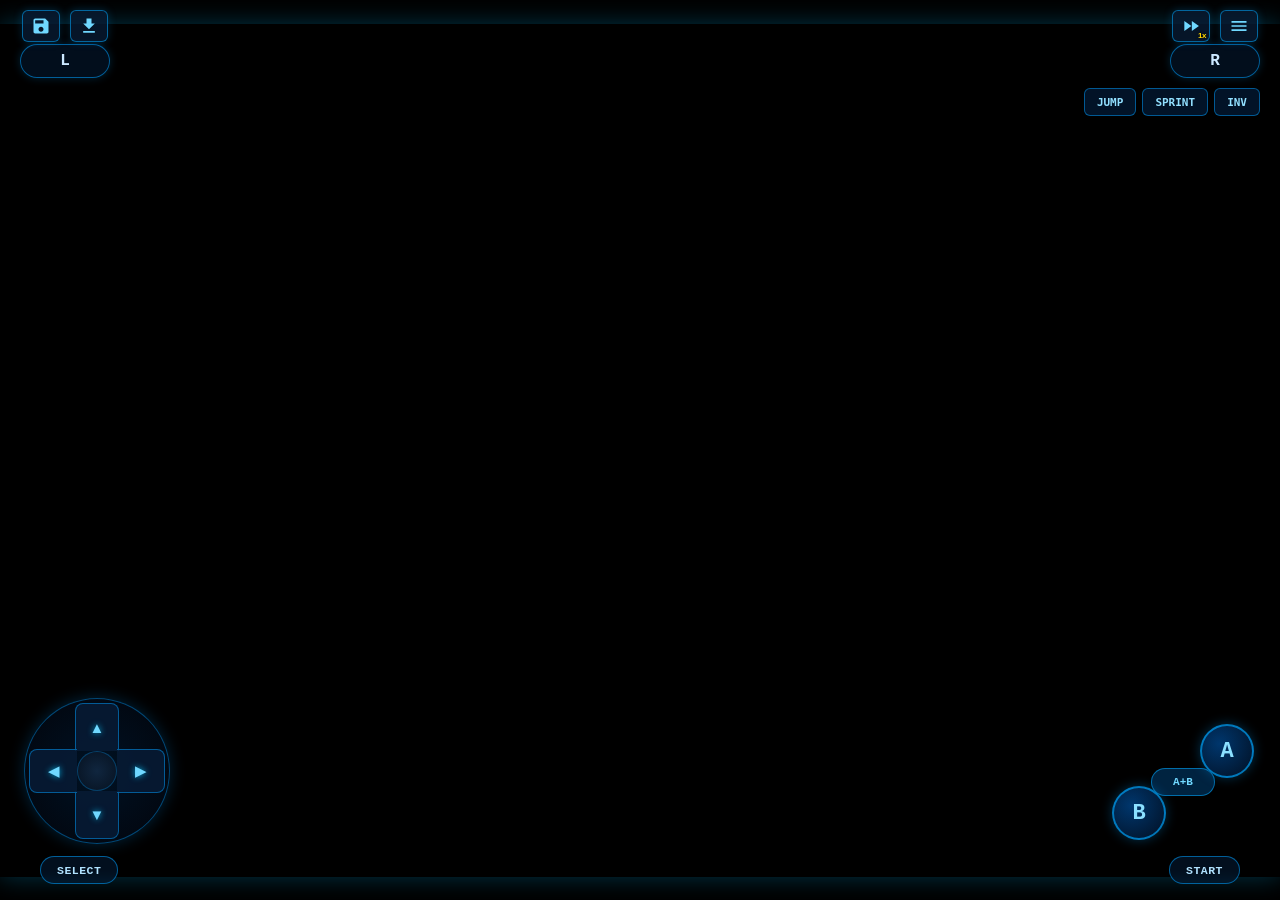
==== commit de063328: "feat(mobile): release PokéCRAFT Pocket Edition v1.0.2 - Adaptive Display Scaling Engine: Fit (3:2), " ====
--- a/index.html
+++ b/index.html
@@ -81,12 +81,6 @@
         <button id="john-btn-load" class="john-tool-btn" type="button" title="Load States" aria-label="Load">
           <svg viewBox="0 0 24 24"><path d="M19 9h-4V3H9v6H5l7 7 7-7zM5 18v2h14v-2H5z"/></svg>
         </button>
-        <button id="john-btn-map" class="john-tool-btn" type="button" title="Kanto Region Map (🗺️)" aria-label="Map">
-          <span style="font-size: 16px; line-height: 1;">🗺️</span>
-        </button>
-      </div>
-      <div class="john-bar-center">
-        <img src="assets/ui/title_logo.png" alt="PokéCRAFT" class="john-bar-logo" />
       </div>
       <div class="john-bar-right">
         <button id="john-btn-speed" class="john-tool-btn" type="button" title="Turbo Speed" aria-label="Speed">
@@ -197,7 +191,7 @@
       <div class="settings-header">
         <div class="settings-title-wrap">
           <img src="assets/ui/title_logo.png" alt="PokéCRAFT PE" class="settings-logo-img">
-          <h2 id="settings-title">MOBILE PE SETTINGS <span class="about-pill" style="font-size:11px; padding:2px 8px; margin-left:6px; background:#0284c7; color:#fff; vertical-align:middle; border-radius:12px;">v1.0.1</span></h2>
+          <h2 id="settings-title">MOBILE PE SETTINGS <span class="about-pill" style="font-size:11px; padding:2px 8px; margin-left:6px; background:#0284c7; color:#fff; vertical-align:middle; border-radius:12px;">v1.0.2</span></h2>
         </div>
         <button id="settings-close-btn" class="settings-close-btn" title="Close">✕</button>
       </div>
@@ -345,7 +339,7 @@
               <h3>PokéCRAFT Edition</h3>
               <p>Minecraft Steve in FireRed Kanto — Built-in Emulator &amp; Offline Gaming</p>
               <div class="about-badge-row">
-                <span class="about-pill" style="background:#0284c7; color:#fff; font-weight:700;">v1.0.1</span>
+                <span class="about-pill" style="background:#0284c7; color:#fff; font-weight:700;">v1.0.2</span>
                 <span class="about-pill">Single Player Offline</span>
                 <span class="about-pill">60 FPS Hardware Scaled</span>
                 <span class="about-pill">Multi-Touch Gamepad</span>
--- a/john-emulator.css
+++ b/john-emulator.css
@@ -478,10 +478,10 @@
    ========================================================================== */
 @media (orientation: portrait) {
   #john-top-bar {
-    background: rgba(3, 10, 20, 0.85);
-    border-bottom: 1px solid rgba(0, 160, 255, 0.3);
-    backdrop-filter: blur(6px);
-    -webkit-backdrop-filter: blur(6px);
+    background: transparent;
+    border-bottom: none;
+    backdrop-filter: none;
+    -webkit-backdrop-filter: none;
   }
 
   #john-screen-container {
